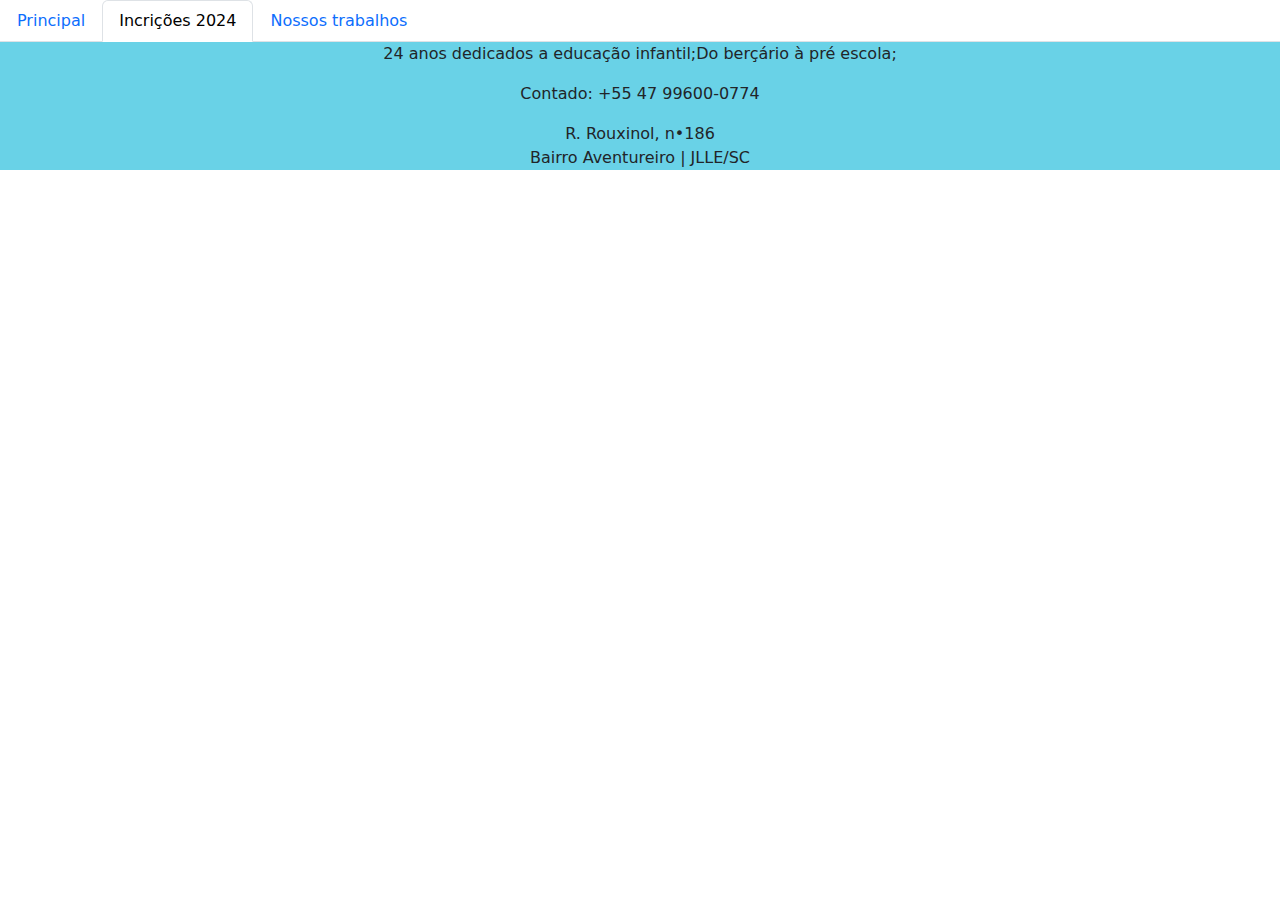
==== SITE/inscricao.html @ 363b6dd0 "first commit" ====
<!DOCTYPE html>
<html lang="pt-br">
<head>
    <meta charset="UTF-8">
    <meta name="viewport" content="width=device-width, initial-scale=1.0">
    <title>Cei Criança Feliz</title>

    <link rel="shortcut icon" href="CEI4.png" type="image/x-icon">

    <link rel="stylesheet" href="estilo.css">
</head>
<!-- Latest compiled and minified CSS -->
<link href="https://cdn.jsdelivr.net/npm/bootstrap@5.3.2/dist/css/bootstrap.min.css" rel="stylesheet">

<!-- Latest compiled JavaScript -->
<script src="https://cdn.jsdelivr.net/npm/bootstrap@5.3.2/dist/js/bootstrap.bundle.min.js"></script>
<body>
    <ul class="nav nav-tabs">
        <li class="nav-item">
          <a class="nav-link" href="index.html">Principal</a>
        </li>
        <li class="nav-item">
          <a class="nav-link active" aria-current="page" href="inscricao.html">Incrições 2024</a>
        </li>
        <li class="nav-item">
          <a class="nav-link" href="trabalhos.html">Nossos trabalhos</a>
        </li>
    </ul>

    <footer class="footer"> 
        <p>24 anos dedicados a educação infantil;Do berçário à pré escola;</p> 
        <p>Contado: +55 47 99600-0774</p>
        <p>R. Rouxinol, n•186 </br>
            Bairro Aventureiro | JLLE/SC</p> 
    </footer> 
</body>
</html>
---- SITE/estilo.css ----
#texto{
    text-align: center;
}

#trabalho{
        display: grid;
        grid-template-columns: 1fr 1fr 1fr;
        margin: 0px 200px;
}

.footer { 
    background-color: #69d2e7; 
    text-align: center; 
}
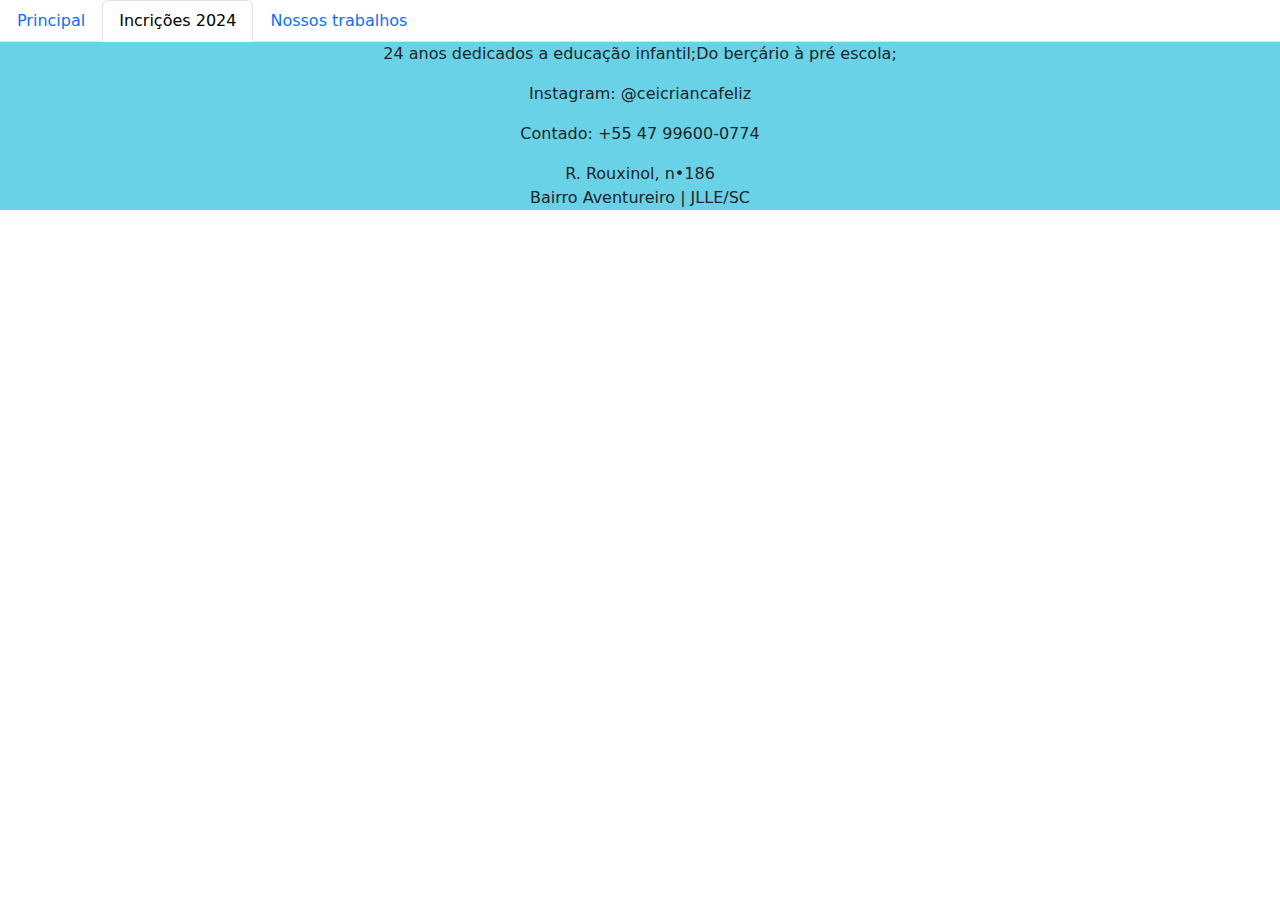
==== commit d67b2171: "salvo" ====
--- a/SITE/inscricao.html
+++ b/SITE/inscricao.html
@@ -29,6 +29,7 @@
 
     <footer class="footer"> 
         <p>24 anos dedicados a educação infantil;Do berçário à pré escola;</p> 
+        <P>Instagram: @ceicriancafeliz</P>
         <p>Contado: +55 47 99600-0774</p>
         <p>R. Rouxinol, n•186 </br>
             Bairro Aventureiro | JLLE/SC</p> 
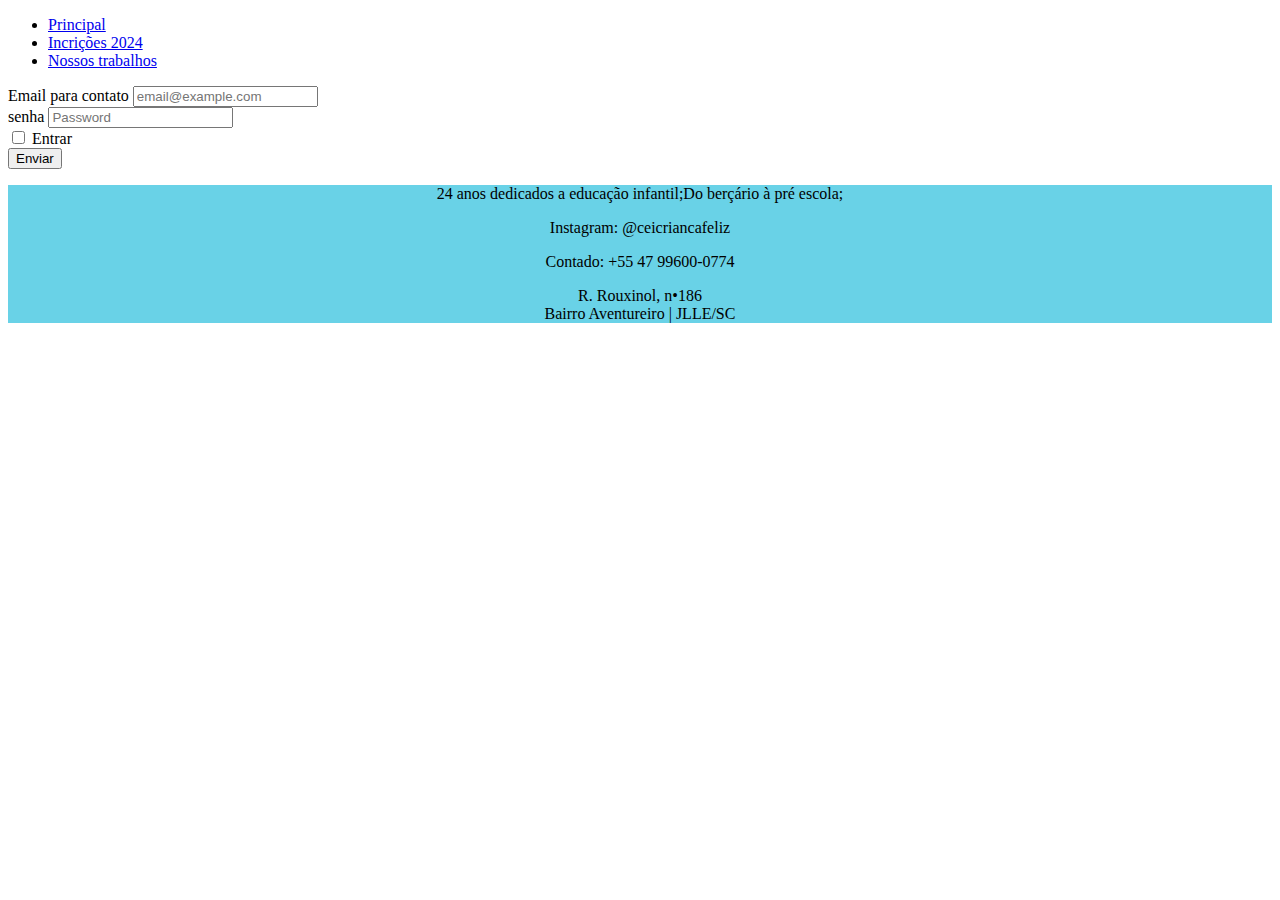
==== commit 10125a66: "nova mudança" ====
--- a/SITE/inscricao.html
+++ b/SITE/inscricao.html
@@ -5,27 +5,51 @@
     <meta name="viewport" content="width=device-width, initial-scale=1.0">
     <title>Cei Criança Feliz</title>
 
-    <link rel="shortcut icon" href="CEI4.png" type="image/x-icon">
+    <link rel="shortcut icon" href="CEI logo.png" type="image/x-icon">
+
+    <link href="https://cdn.jsdelivr.net/npm/bootstrap@5.0.2/dist/css/bootstrap.min.css" rel="stylesheet"
+    integrity="sha384-EVSTQN3/azprG1Anm3QDgpJLIm9Nao0Yz1ztcQTwFspd3yD65VohhpuuCOmLASjC" crossorigin="anonymous">
 
     <link rel="stylesheet" href="estilo.css">
 </head>
-<!-- Latest compiled and minified CSS -->
-<link href="https://cdn.jsdelivr.net/npm/bootstrap@5.3.2/dist/css/bootstrap.min.css" rel="stylesheet">
 
-<!-- Latest compiled JavaScript -->
-<script src="https://cdn.jsdelivr.net/npm/bootstrap@5.3.2/dist/js/bootstrap.bundle.min.js"></script>
 <body>
-    <ul class="nav nav-tabs">
-        <li class="nav-item">
-          <a class="nav-link" href="index.html">Principal</a>
-        </li>
-        <li class="nav-item">
-          <a class="nav-link active" aria-current="page" href="inscricao.html">Incrições 2024</a>
-        </li>
-        <li class="nav-item">
-          <a class="nav-link" href="trabalhos.html">Nossos trabalhos</a>
-        </li>
-    </ul>
+  <ul class="nav nav-tabs">
+    <li class="nav-item">
+      <a class="nav-link" href="index.html">Principal</a>
+    </li>
+    <li class="nav-item">
+      <a class="nav-link active" aria-current="page" href="inscricao.html">Incrições 2024</a>
+    </li>
+    <li class="nav-item">
+      <a class="nav-link" href="trabalhos.html">Nossos trabalhos</a>
+    </li>
+</ul>
+<main>
+    <div class="login">
+        <form class="px-4 py-3">
+            <div class="mb-3">
+                <label for="exampleDropdownFormEmail1" class="form-label">Email para contato</label>
+                <input type="email" class="form-control" id="exampleDropdownFormEmail1" placeholder="email@example.com">
+            </div>
+            <div class="mb-3">
+                <label for="exampleDropdownFormPassword1" class="form-label">senha</label>
+                <input type="password" class="form-control" id="exampleDropdownFormPassword1" placeholder="Password">
+            </div>
+            <div class="mb-3">
+                <div class="form-check">
+                    <input type="checkbox" class="form-check-input" id="dropdownCheck">
+                    <label class="form-check-label" for="dropdownCheck">
+                        Entrar
+                    </label>
+                </div>
+            </div>
+            <button type="submit" class="btn btn-primary">Enviar</button>
+        </form>
+    </div>
+
+</main>
+    
 
     <footer class="footer"> 
         <p>24 anos dedicados a educação infantil;Do berçário à pré escola;</p> 
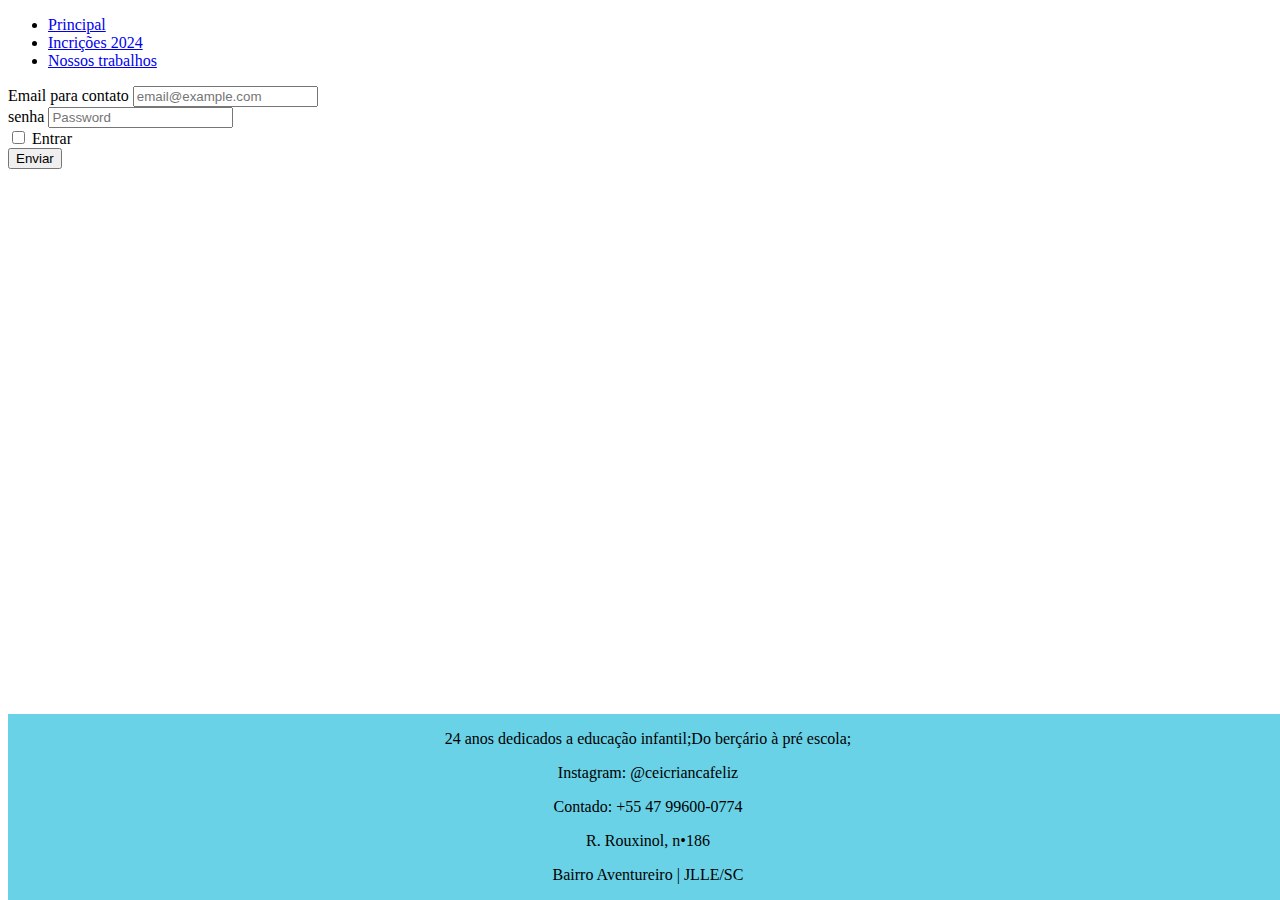
==== commit f56cd08b: "final" ====
--- a/SITE/inscricao.html
+++ b/SITE/inscricao.html
@@ -5,7 +5,7 @@
     <meta name="viewport" content="width=device-width, initial-scale=1.0">
     <title>Cei Criança Feliz</title>
 
-    <link rel="shortcut icon" href="CEI logo.png" type="image/x-icon">
+    <link rel="shortcut icon" href="CEIlogo.png" type="image/x-icon">
 
     <link href="https://cdn.jsdelivr.net/npm/bootstrap@5.0.2/dist/css/bootstrap.min.css" rel="stylesheet"
     integrity="sha384-EVSTQN3/azprG1Anm3QDgpJLIm9Nao0Yz1ztcQTwFspd3yD65VohhpuuCOmLASjC" crossorigin="anonymous">
@@ -51,12 +51,12 @@
 </main>
     
 
-    <footer class="footer"> 
+    <footer class="footer2"> 
         <p>24 anos dedicados a educação infantil;Do berçário à pré escola;</p> 
         <P>Instagram: @ceicriancafeliz</P>
         <p>Contado: +55 47 99600-0774</p>
-        <p>R. Rouxinol, n•186 </br>
-            Bairro Aventureiro | JLLE/SC</p> 
+        <p>R. Rouxinol, n•186</p>
+        <p>Bairro Aventureiro | JLLE/SC</p> 
     </footer> 
 </body>
 </html>--- a/SITE/estilo.css
+++ b/SITE/estilo.css
@@ -11,4 +11,14 @@
 .footer { 
     background-color: #69d2e7; 
     text-align: center; 
+    bottom: 0;
+    width: 100%;
+} 
+
+.footer2 { 
+    background-color: #69d2e7; 
+    text-align: center; 
+    bottom: 0;
+    position: fixed;
+    width: 100%;
 } 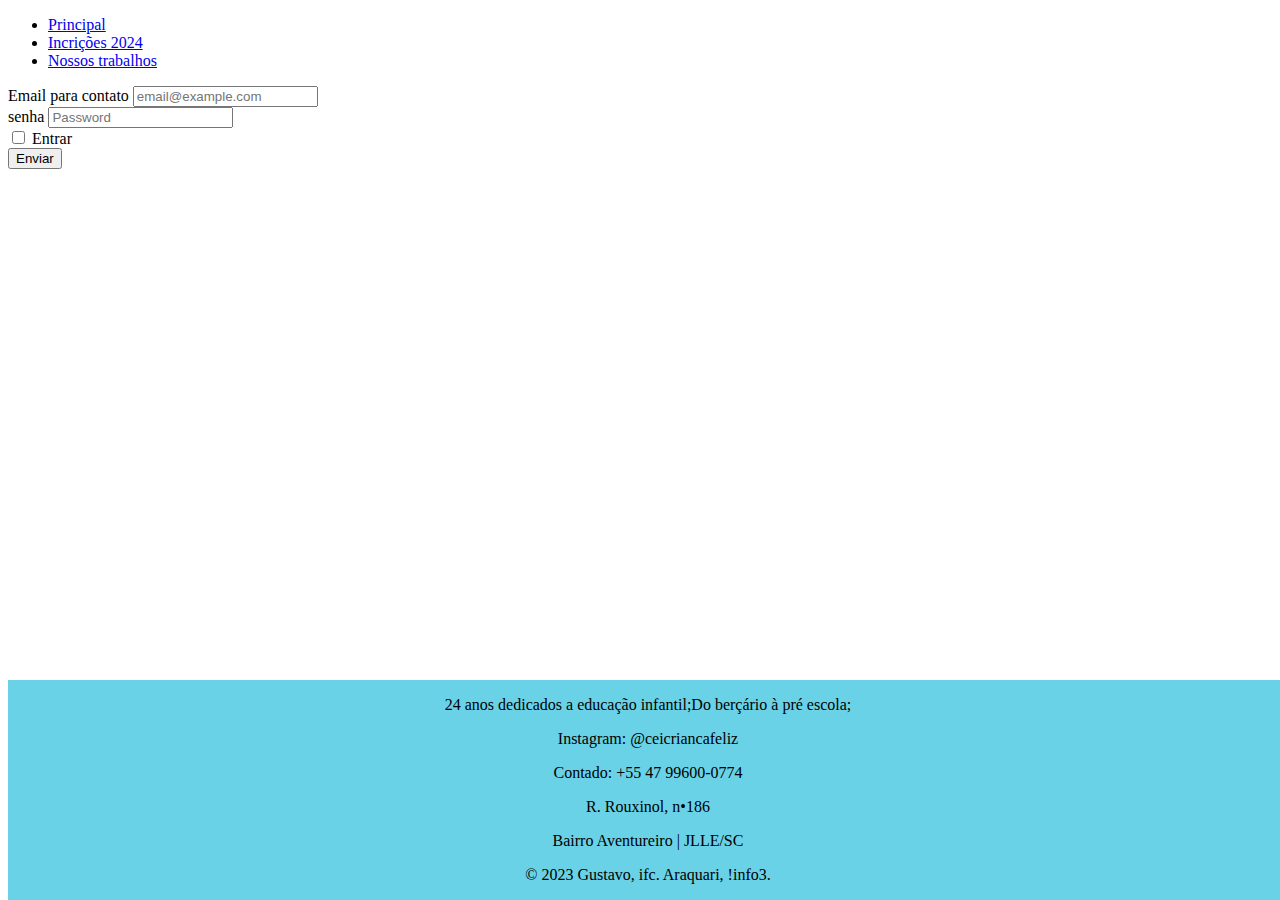
==== commit fa0d06ad: "FINAL" ====
--- a/SITE/inscricao.html
+++ b/SITE/inscricao.html
@@ -57,6 +57,7 @@
         <p>Contado: +55 47 99600-0774</p>
         <p>R. Rouxinol, n•186</p>
         <p>Bairro Aventureiro | JLLE/SC</p> 
+        <p>&copy; 2023 Gustavo, ifc. Araquari, !info3.</p>
     </footer> 
 </body>
 </html>--- a/SITE/estilo.css
+++ b/SITE/estilo.css
@@ -21,4 +21,44 @@
     bottom: 0;
     position: fixed;
     width: 100%;
-} +} 
+
+@media (max-width: 700px) {
+    #inicio{
+        font-size: 10px;
+    }
+    #texto>p{
+        font-size: 9px;
+    }
+    #meio>img{
+        width: 350px;
+        height: 250px;
+    }
+    #meio>p{
+        font-size: 10px;
+        }
+    #trabalho{
+        margin: 0px 50px;
+        grid-template-columns: 1fr;
+    }
+}
+
+@media (max-width: 320px) {
+    #inicio{
+        font-size: 10px;
+    }
+    #texto>p{
+        font-size: 9px;
+    }
+    #meio>img{
+        width: 350px;
+        height: 250px;
+    }
+    #meio>p{
+        font-size: 10px;
+        }
+    #trabalho{
+        margin: 0px 50px;
+        grid-template-columns: 1fr;
+    }
+}